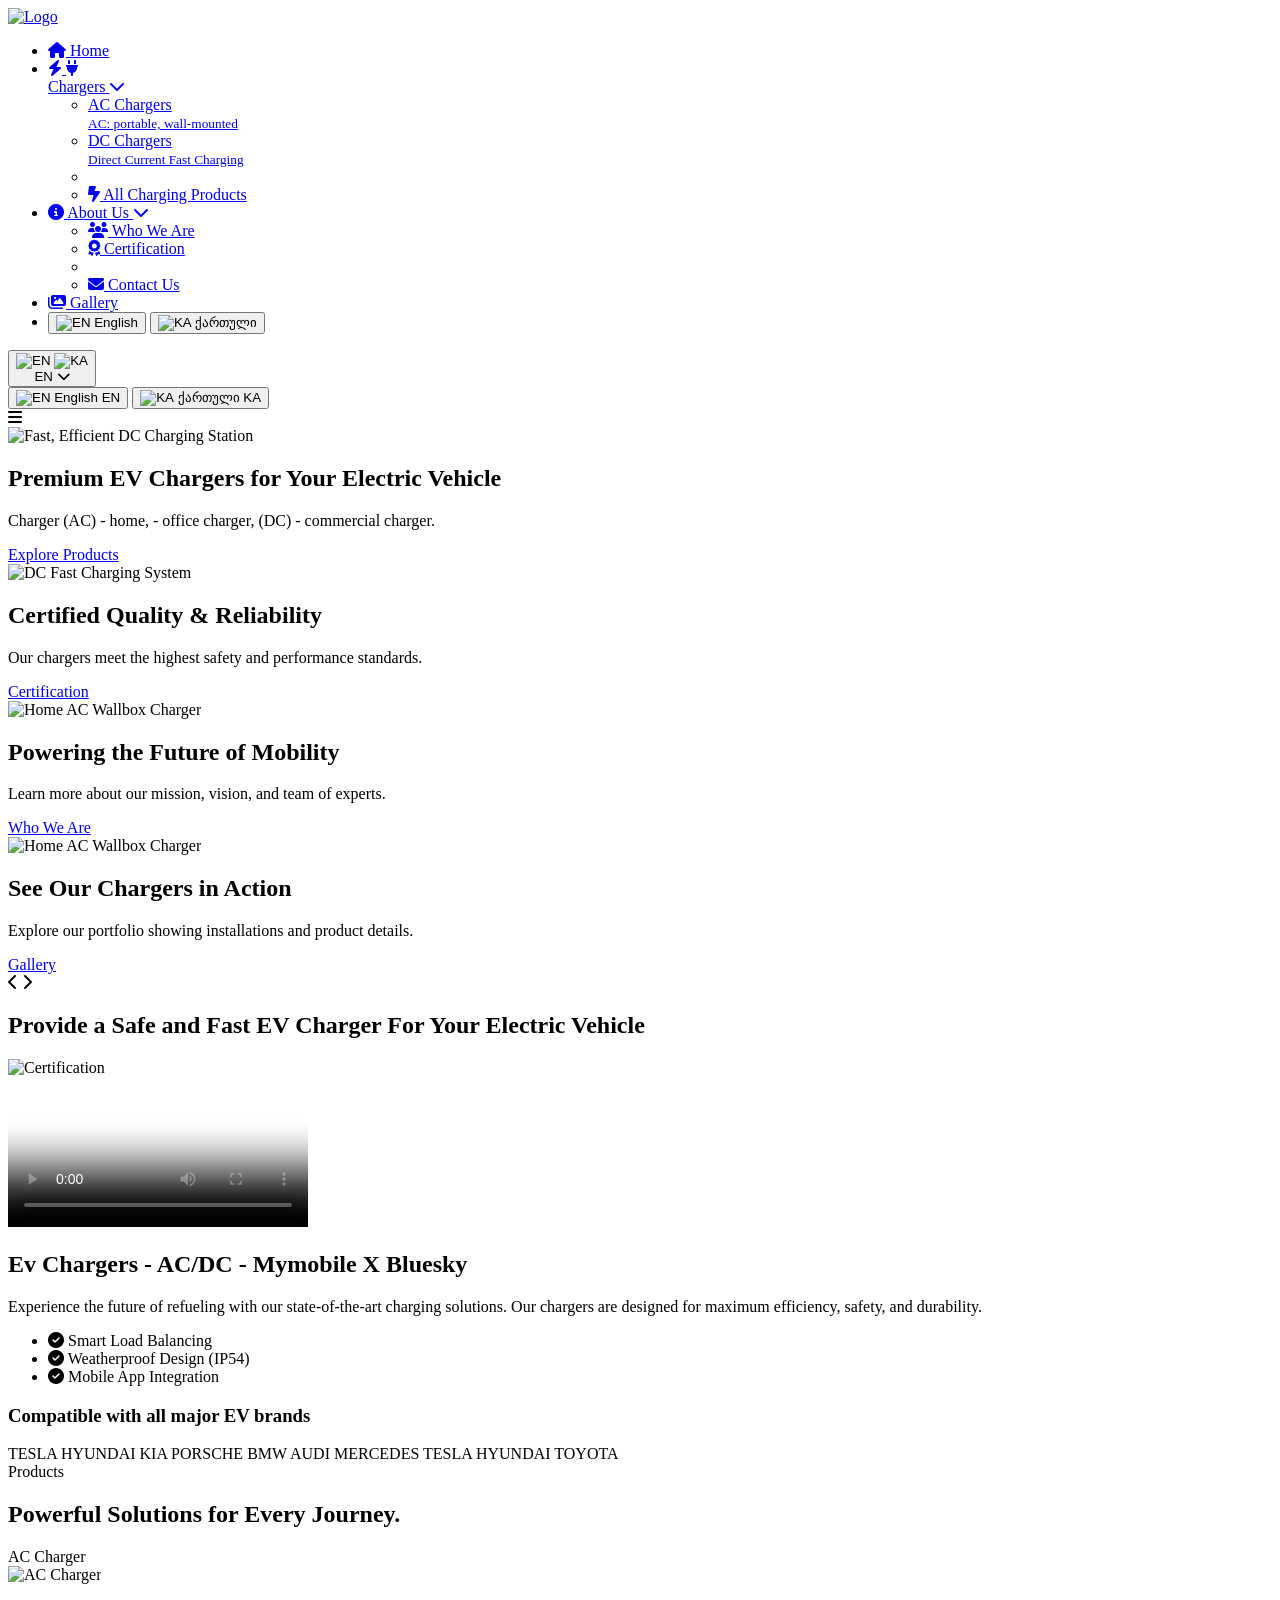
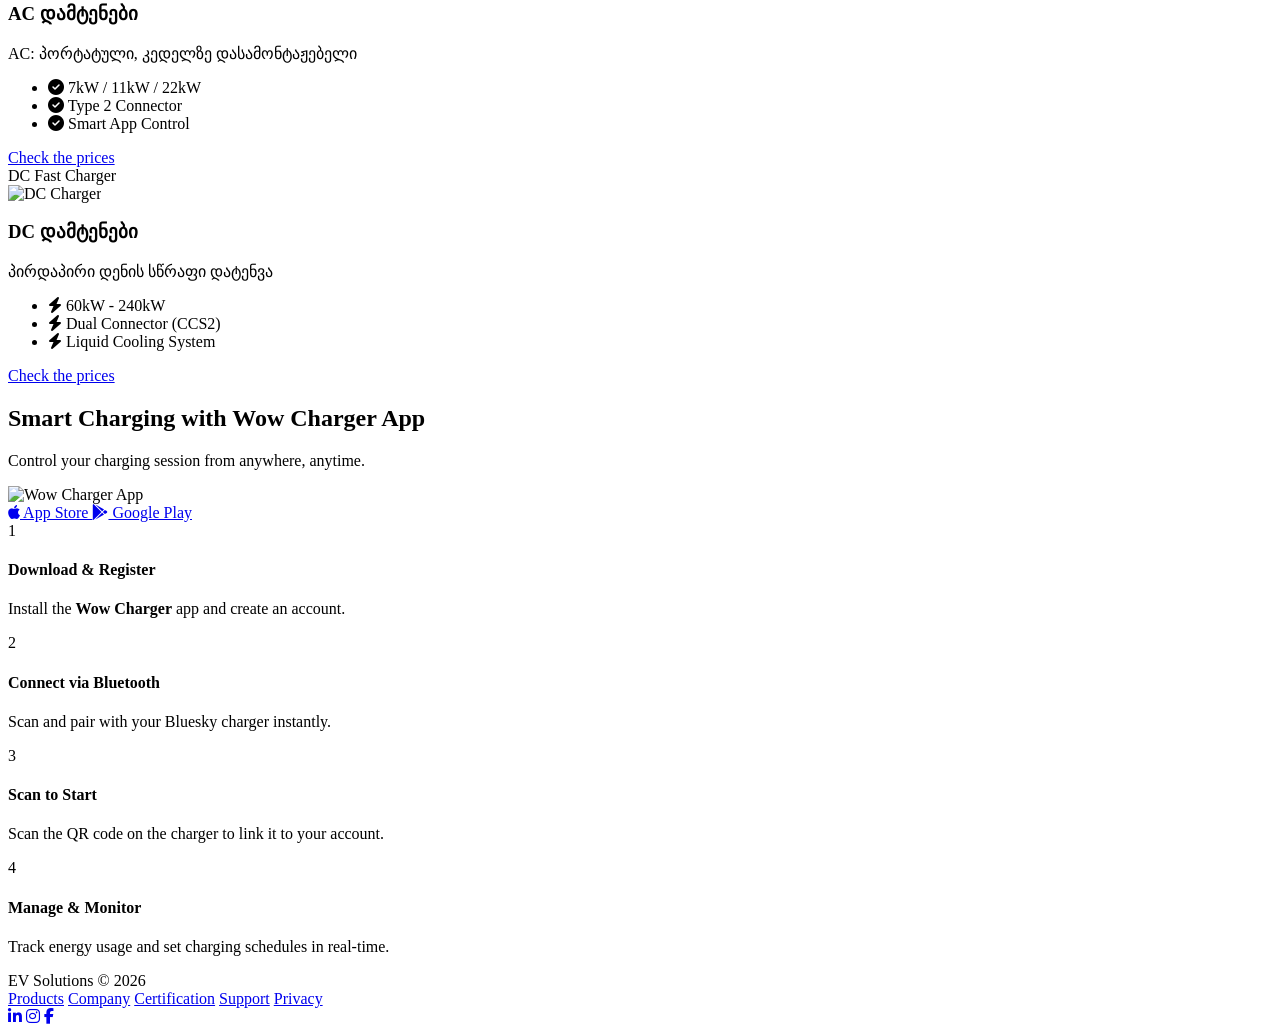
==== admin/index.html @ a7d4d6d0 "myevcar.ge" ====
<!DOCTYPE html>
<html lang="en">

<head>
    <meta charset="UTF-8">
    <meta name="viewport" content="width=device-width, initial-scale=1.0">
    <title data-i18n="pageTitle">AC & DC Chargers | Premium EV Solutions</title>
    <link rel="stylesheet" href="index.css">

    <link rel="preconnect" href="https://fonts.googleapis.com">
    <link rel="preconnect" href="https://fonts.gstatic.com" crossorigin>
    <link href="https://fonts.googleapis.com/css2?family=Inter:wght@400;600;700&display=swap" rel="stylesheet">

    <link rel="stylesheet" href="https://cdnjs.cloudflare.com/ajax/libs/font-awesome/6.4.0/css/all.min.css">

</head>

<body>
    <header class="header">
        <div class="container">
            <div class="logo">
                <a href="index.html">
                    <img src="images/mymobile.png" alt="Logo" class="logo-img" loading="eager" fetchpriority="high">
                </a>
            </div>

            <nav class="navbar" id="mobileNavMenu">
                <ul class="nav-menu">
                    <li class="nav-item">
                        <a href="index.html" class="nav-link">
                            <i class="fas fa-home"></i>
                            <span data-i18n="home">Home</span>
                        </a>
                    </li>

                    <li class="nav-item dropdown">
                        <a href="product.html" class="nav-link dropdown-toggle">
                            <div class="charger-icon">
                                <i class="fas fa-bolt ac-icon-small"></i>
                                <i class="fas fa-plug dc-icon-small"></i>
                            </div>
                            <span data-i18n="chargers">Chargers</span>
                            <i class="fas fa-chevron-down dropdown-icon"></i>
                        </a>
                        <ul class="dropdown-menu">
                            <li>
                                <a href="product.html" class="charger-option">
                                    <div class="charger-type ac-option">
                                        <div class="wave-small"></div>
                                        <span data-i18n="acChargers">AC Chargers</span>
                                    </div>
                                    <small data-i18n="acDesc">AC: portable, wall-mounted</small>
                                </a>
                            </li>
                            <li>
                                <a href="product.html" class="charger-option">
                                    <div class="charger-type dc-option">
                                        <div class="battery-small">
                                            <div class="pos-small"></div>
                                            <div class="neg-small"></div>
                                        </div>
                                        <span data-i18n="dcChargers">DC Chargers</span>
                                    </div>
                                    <small data-i18n="dcDesc">Direct Current Fast Charging</small>
                                </a>
                            </li>
                            <li class="dropdown-divider"></li>
                            <li>
                                <a href="product.html" class="all-products">
                                    <i class="fas fa-bolt-lightning"></i>
                                    <span data-i18n="allProducts">All Charging Products</span>
                                </a>
                            </li>
                        </ul>
                    </li>

                    <li class="nav-item dropdown">
                        <a href="aboutus.html" class="nav-link dropdown-toggle">
                            <i class="fas fa-info-circle"></i>
                            <span data-i18n="about">About Us</span>
                            <i class="fas fa-chevron-down dropdown-icon"></i>
                        </a>
                        <ul class="dropdown-menu">
                            <li>
                                <a href="aboutus.html" class="charger-option">
                                    <i class="fas fa-users"></i>
                                    <span data-i18n="whoWeAre">Who We Are</span>
                                </a>
                            </li>
                            <li>
                                <a href="aboutus.html" class="charger-option">
                                    <i class="fas fa-award"></i>
                                    <span data-i18n="certification">Certification</span>
                                </a>
                            </li>
                            <li class="dropdown-divider"></li>
                            <li>
                                <a href="#" class="all-products" id="openContactModal">
                                    <i class="fas fa-envelope"></i>
                                    <span data-i18n="contact">Contact Us</span>
                                </a>
                            </li>
                        </ul>
                    </li>

                    <li class="nav-item">
                        <a href="#" class="nav-link">
                            <i class="fas fa-images"></i>
                            <span data-i18n="gallery">Gallery</span>
                        </a>
                    </li>

                    <li class="nav-item mobile-lang-switcher-item">
                        <div class="language-switcher mobile-visible">
                            <div class="lang-dropdown">
                                <button class="lang-option" data-lang="en">
                                    <img src="https://flagcdn.com/w20/us.png" class="flag-image option-flag" alt="EN">
                                    <span class="lang-name">English</span>
                                </button>
                                <button class="lang-option" data-lang="ka">
                                    <img src="https://flagcdn.com/w20/ge.png" class="flag-image option-flag" alt="KA">
                                    <span class="lang-name">ქართული</span>
                                </button>
                            </div>
                        </div>
                    </li>
                </ul>
            </nav>

            <div class="header-right-group">
                <div class="language-switcher" id="languageSwitcherDesktop">
                    <button class="lang-btn" id="langToggle">
                        <div class="dual-flags">
                            <img src="https://flagcdn.com/w20/us.png" class="flag-image current-flag" alt="EN">
                            <img src="https://flagcdn.com/w20/ge.png" class="flag-image secondary-flag" alt="KA">
                        </div>
                        <span class="lang-code">EN</span>
                        <i class="fas fa-chevron-down lang-arrow"></i>
                    </button>
                    <div class="lang-dropdown" id="langDropdownDesktop">
                        <button class="lang-option" data-lang="en">
                            <img src="https://flagcdn.com/w20/us.png" class="flag-image option-flag" alt="EN">
                            <span class="lang-name">English</span>
                            <span class="lang-code-option">EN</span>
                        </button>
                        <button class="lang-option" data-lang="ka">
                            <img src="https://flagcdn.com/w20/ge.png" class="flag-image option-flag" alt="KA">
                            <span class="lang-name">ქართული</span>
                            <span class="lang-code-option">KA</span>
                        </button>
                    </div>
                </div>

                <div class="mobile-menu-btn" id="mobileMenuToggle">
                    <i class="fas fa-bars"></i>
                </div>
            </div>
        </div>
    </header>

    <div id="contactModal" class="modal" style="display: none;">
        <div class="modal-content">
            <span id="closeContactModal" class="close-btn">&times;</span>
            <h2 data-i18n="contact">Contact Us</h2>
            <form id="contactForm">
                <input type="text" data-i18n="contactName" placeholder="Name" required>
                <input type="email" data-i18n="contactEmail" placeholder="Email" required>
                <textarea data-i18n="contactMsg" placeholder="How can we help?"></textarea>
                <button type="submit" class="main-button" data-i18n="contactBtn">Send Message</button>
            </form>
        </div>
    </div>
    <main class="main-content-wrapper">
        <div class="slideshow-container full-width-hero">

            <div class="mySlides fade">
                <img src="images/Gemini_Generated_Image_58wnsj58wnsj58wn.png" alt="Fast, Efficient DC Charging Station"
                    style="width:100%">
                <div class="slide-caption-text">
                    <h2 id="db-hero-t1" data-i18n="heroTitle">Premium EV Chargers for Your Electric Vehicle</h2>
                    <p id="db-hero-s1" data-i18n="heroSubtitle">Charger (AC) - home, - office charger, (DC) - commercial
                        charger.</p>
                    <div class="slide-caption-products">
                        <a href="product.html" id="db-hero-btn1" class="cta-button">Explore Products</a>
                    </div>
                </div>
            </div>

            <div class="mySlides fade">
                <img src="images/banner4.jpg" alt="DC Fast Charging System" style="width:100%">
                <div class="slide-caption-text">
                    <h2 id="db-hero-t2" data-i18n="heroTitleTwo">Certified Quality & Reliability</h2>
                    <p id="db-hero-s2" data-i18n="heroSubtitleTwo">Our chargers meet the highest safety and performance
                        standards.</p>
                    <div class="slide-caption-certification">
                        <a href="aboutus.html" id="db-hero-btn2" class="certification-button">Certification</a>
                    </div>
                </div>
            </div>

            <div class="mySlides fade">
                <img src="images/slide2.jpeg" alt="Home AC Wallbox Charger" style="width:100%">
                <div class="slide-caption-text">
                    <h2 id="db-hero-t3" data-i18n="heroTitleThree">Powering the Future of Mobility</h2>
                    <p id="db-hero-s3" data-i18n="heroSubtitleThree">Learn more about our mission, vision, and team of
                        experts.</p>
                    <div class="slide-caption-aboutus">
                        <a href="aboutus.html" id="db-hero-btn3" class="aboutus-button">Who We Are</a>
                    </div>
                </div>
            </div>

            <div class="mySlides fade">
                <img src="images/banner0.jpg" alt="Home AC Wallbox Charger" style="width:100%">
                <div class="slide-caption-text">
                    <h2 id="db-hero-t4" data-i18n="heroTitleFour">See Our Chargers in Action</h2>
                    <p id="db-hero-s4" data-i18n="heroSubtitleFour">Explore our portfolio showing installations and
                        product details.</p>
                    <div class="slide-caption-gallery">
                        <a href="aboutus.html" id="db-hero-btn4" class="gallery-button">Gallery</a>
                    </div>
                </div>
            </div>

            <a class="prev" onclick="plusSlides(-1)"><i class="fas fa-chevron-left"></i></a>
            <a class="next" onclick="plusSlides(1)"><i class="fas fa-chevron-right"></i></a>
        </div>

        <section class="promo-section">
            <h1 id="db-promo-title" data-i18n="promoTitle">Provide a Safe and Fast EV Charger For Your Electric Vehicle
            </h1>
            <img src="images/Certification-mark-2.png" alt="Certification" class="promo-img">
        </section>
        <section class="video-info-section">
            <div class="video-info-flex">
                <div class="video-column">
                    <div class="video-container">
                        <video controls poster="images/banner4.jpg">
                            <source src="images/video3.mp4" type="video/mp4">
                            Your browser does not support the video tag.
                        </video>
                    </div>
                </div>
                <div class="text-column">
                    <h2 id="db-video-title" data-i18n="videoSectionTitle">Ev Chargers - AC/DC - Mymobile X Bluesky</h2>

                    <p id="db-video-text" data-i18n="videoSectionText">
                        Experience the future of refueling with our state-of-the-art charging solutions.
                        Our chargers are designed for maximum efficiency, safety, and durability.
                    </p>

                    <ul class="feature-list">
                        <li><i class="fas fa-check-circle"></i> <span id="db-feat1" data-i18n="feat1">Smart Load
                                Balancing</span></li>
                        <li><i class="fas fa-check-circle"></i> <span id="db-feat2" data-i18n="feat2">Weatherproof
                                Design (IP54)</span></li>
                        <li><i class="fas fa-check-circle"></i> <span id="db-feat3" data-i18n="feat3">Mobile App
                                Integration</span></li>
                    </ul>
                </div>
            </div>
        </section>
        <section class="compatibility-section">
            <div class="container">
                <h3 id="db-compat-title" data-i18n="compatibleWith">Compatible with all major EV brands</h3>
                <div class="logo-slider">
                    <div class="logo-track">
                        <span>TESLA</span> <span>HYUNDAI</span> <span>KIA</span> <span>PORSCHE</span>
                        <span>BMW</span> <span>AUDI</span> <span>MERCEDES</span> <span>TESLA</span>
                        <span>HYUNDAI</span> <span>TOYOTA</span>
                    </div>
                </div>
            </div>
        </section>
        <section id="products" class="products-section container">
            <header class="section-header">
                <span class="eyebrow-text">Products</span>
                <h1 class="product-title" id="db-prod-main-title">Powerful Solutions for <span class="accent-text">Every
                        Journey.</span></h1>
            </header>

            <div class="products-grid">
                <div class="product-card ac-border">
                    <div class="product-badge ac-bg">AC Charger</div>
                    <div class="product-image">
                        <img src="images/coming soon!.png" alt="AC Charger">
                    </div>
                    <div class="product-info">
                        <h3 id="db-prod-ac-name" data-i18n="acChargers">AC დამტენები</h3>
                        <p id="db-prod-ac-desc" data-i18n="acDesc">AC: პორტატული, კედელზე დასამონტაჟებელი</p>
                        <ul class="product-features">
                            <li><i class="fas fa-check-circle"></i> <span id="db-prod-ac-f1">7kW / 11kW / 22kW</span>
                            </li>
                            <li><i class="fas fa-check-circle"></i> <span id="db-prod-ac-f2">Type 2 Connector</span>
                            </li>
                            <li><i class="fas fa-check-circle"></i> <span id="db-prod-ac-f3">Smart App Control</span>
                            </li>
                        </ul>
                        <a href="product.html" id="db-prod-ac-btn" class="cta-button ac-button"
                            data-i18n="viewPricing">Check the prices</a>
                    </div>
                </div>

                <div class="product-card dc-border">
                    <div class="product-badge dc-bg">DC Fast Charger</div>
                    <div class="product-image">
                        <img src="images/dcchargerforproducts.png" alt="DC Charger">
                    </div>
                    <div class="product-info">
                        <h3 id="db-prod-dc-name" data-i18n="dcChargers">DC დამტენები</h3>
                        <p id="db-prod-dc-desc" data-i18n="dcDesc">პირდაპირი დენის სწრაფი დატენვა</p>
                        <ul class="product-features">
                            <li><i class="fas fa-bolt"></i> <span id="db-prod-dc-f1">60kW - 240kW</span></li>
                            <li><i class="fas fa-bolt"></i> <span id="db-prod-dc-f2">Dual Connector (CCS2)</span></li>
                            <li><i class="fas fa-bolt"></i> <span id="db-prod-dc-f3">Liquid Cooling System</span></li>
                        </ul>
                        <a href="product.html" id="db-prod-dc-btn" class="cta-button dc-btn"
                            data-i18n="viewPricing">Check the prices</a>
                    </div>
                </div>
            </div>
        </section>
        <section class="app-instruction-section">
            <div class="container">
                <div class="section-header">
                    <h2 id="db-app-main-title" data-i18n="appTitle">Smart Charging with Wow Charger App</h2>
                    <p id="db-app-subtitle" data-i18n="appSubtitle">Control your charging session from anywhere,
                        anytime.</p>
                </div>
                <div class="app-flex-container">
                    <div class="app-image-column">
                        <img src="images/wowimage.png" alt="Wow Charger App" class="app-mockup">
                        <div class="download-buttons">
                            <a href="https://apps.apple.com/app/wow-charge/id1617208990" class="store-link">
                                <i class="fab fa-apple"></i> App Store
                            </a>
                            <a href="https://play.google.com/store/apps/details?id=com.bluesky.ev.user"
                                class="store-link">
                                <i class="fab fa-google-play"></i> Google Play
                            </a>
                        </div>
                    </div>
                    <div class="app-steps-column">
                        <div class="instruction-step">
                            <span class="step-circle">1</span>
                            <div class="step-text">
                                <h4 id="db-app-s1-title" data-i18n="appStep1Title">Download & Register</h4>
                                <p id="db-app-s1-desc" data-i18n="appStep1Desc">Install the <strong>Wow Charger</strong>
                                    app and create an account.</p>
                            </div>
                        </div>
                        <div class="instruction-step">
                            <span class="step-circle">2</span>
                            <div class="step-text">
                                <h4 id="db-app-s2-title" data-i18n="appStep2Title">Connect via Bluetooth</h4>
                                <p id="db-app-s2-desc" data-i18n="appStep2Desc">Scan and pair with your Bluesky charger
                                    instantly.</p>
                            </div>
                        </div>
                        <div class="instruction-step">
                            <span class="step-circle">3</span>
                            <div class="step-text">
                                <h4 id="db-app-s3-title" data-i18n="appStep3Title">Scan to Start</h4>
                                <p id="db-app-s3-desc" data-i18n="appStep3Desc">Scan the QR code on the charger to link
                                    it to your account.</p>
                            </div>
                        </div>
                        <div class="instruction-step">
                            <span class="step-circle">4</span>
                            <div class="step-text">
                                <h4 id="db-app-s4-title" data-i18n="appStep4Title">Manage & Monitor</h4>
                                <p id="db-app-s4-desc" data-i18n="appStep4Desc">Track energy usage and set charging
                                    schedules in real-time.</p>
                            </div>
                        </div>
                    </div>
                </div>
            </div>
        </section>
    </main>
    <footer class="minimal-footer">
        <div class="footer-container">
            <div class="footer-copy">
                <span id="db-footer-copy">EV Solutions © 2026</span>
            </div>

            <nav class="footer-nav">
                <a href="#" id="db-foot-link-prod">Products</a>
                <a href="#" id="db-foot-link-comp">Company</a>
                <a href="#" id="db-foot-link-cert">Certification</a>
                <a href="#" id="db-foot-link-supp">Support</a>
                <a href="#" id="db-foot-link-priv">Privacy</a>
            </nav>

            <div class="footer-social">
                <a href="#" id="db-social-linkedin"><i class="fab fa-linkedin-in"></i></a>
                <a href="#" id="db-social-instagram"><i class="fab fa-instagram"></i></a>
                <a href="#" id="db-social-facebook"><i class="fab fa-facebook-f"></i></a>
            </div>
        </div>
    </footer>
    <script src="index.js"></script>
</body>

</html>
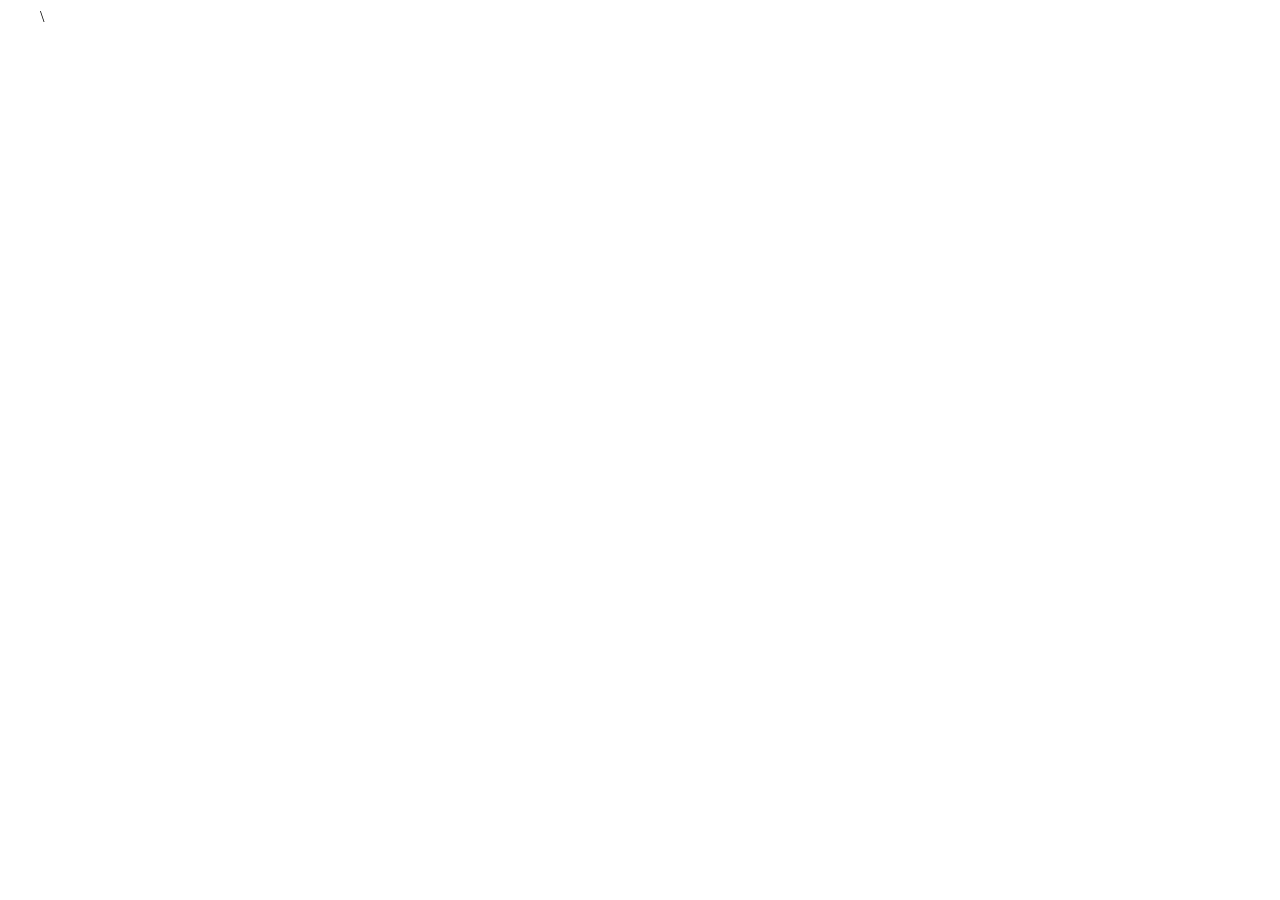
==== commit ef3e3e97: "changes4" ====
--- a/admin/index.html
+++ b/admin/index.html
@@ -1,405 +1,13 @@
 <!DOCTYPE html>
-<html lang="en">
-
+<html>
 <head>
-    <meta charset="UTF-8">
-    <meta name="viewport" content="width=device-width, initial-scale=1.0">
-    <title data-i18n="pageTitle">AC & DC Chargers | Premium EV Solutions</title>
-    <link rel="stylesheet" href="index.css">
-
-    <link rel="preconnect" href="https://fonts.googleapis.com">
-    <link rel="preconnect" href="https://fonts.gstatic.com" crossorigin>
-    <link href="https://fonts.googleapis.com/css2?family=Inter:wght@400;600;700&display=swap" rel="stylesheet">
-
-    <link rel="stylesheet" href="https://cdnjs.cloudflare.com/ajax/libs/font-awesome/6.4.0/css/all.min.css">
-
+  <meta charset="utf-8" />
+  <meta name="viewport" content="width=device-width, initial-scale=1.0" />
+  <title>Content Manager</title>
+  <script src="https://identity.netlify.com/v1/netlify-identity-widget.js"></script>\
+  <link href="config.yml" type="text/yaml" rel="cms-config-url">
 </head>
-
 <body>
-    <header class="header">
-        <div class="container">
-            <div class="logo">
-                <a href="index.html">
-                    <img src="images/mymobile.png" alt="Logo" class="logo-img" loading="eager" fetchpriority="high">
-                </a>
-            </div>
-
-            <nav class="navbar" id="mobileNavMenu">
-                <ul class="nav-menu">
-                    <li class="nav-item">
-                        <a href="index.html" class="nav-link">
-                            <i class="fas fa-home"></i>
-                            <span data-i18n="home">Home</span>
-                        </a>
-                    </li>
-
-                    <li class="nav-item dropdown">
-                        <a href="product.html" class="nav-link dropdown-toggle">
-                            <div class="charger-icon">
-                                <i class="fas fa-bolt ac-icon-small"></i>
-                                <i class="fas fa-plug dc-icon-small"></i>
-                            </div>
-                            <span data-i18n="chargers">Chargers</span>
-                            <i class="fas fa-chevron-down dropdown-icon"></i>
-                        </a>
-                        <ul class="dropdown-menu">
-                            <li>
-                                <a href="product.html" class="charger-option">
-                                    <div class="charger-type ac-option">
-                                        <div class="wave-small"></div>
-                                        <span data-i18n="acChargers">AC Chargers</span>
-                                    </div>
-                                    <small data-i18n="acDesc">AC: portable, wall-mounted</small>
-                                </a>
-                            </li>
-                            <li>
-                                <a href="product.html" class="charger-option">
-                                    <div class="charger-type dc-option">
-                                        <div class="battery-small">
-                                            <div class="pos-small"></div>
-                                            <div class="neg-small"></div>
-                                        </div>
-                                        <span data-i18n="dcChargers">DC Chargers</span>
-                                    </div>
-                                    <small data-i18n="dcDesc">Direct Current Fast Charging</small>
-                                </a>
-                            </li>
-                            <li class="dropdown-divider"></li>
-                            <li>
-                                <a href="product.html" class="all-products">
-                                    <i class="fas fa-bolt-lightning"></i>
-                                    <span data-i18n="allProducts">All Charging Products</span>
-                                </a>
-                            </li>
-                        </ul>
-                    </li>
-
-                    <li class="nav-item dropdown">
-                        <a href="aboutus.html" class="nav-link dropdown-toggle">
-                            <i class="fas fa-info-circle"></i>
-                            <span data-i18n="about">About Us</span>
-                            <i class="fas fa-chevron-down dropdown-icon"></i>
-                        </a>
-                        <ul class="dropdown-menu">
-                            <li>
-                                <a href="aboutus.html" class="charger-option">
-                                    <i class="fas fa-users"></i>
-                                    <span data-i18n="whoWeAre">Who We Are</span>
-                                </a>
-                            </li>
-                            <li>
-                                <a href="aboutus.html" class="charger-option">
-                                    <i class="fas fa-award"></i>
-                                    <span data-i18n="certification">Certification</span>
-                                </a>
-                            </li>
-                            <li class="dropdown-divider"></li>
-                            <li>
-                                <a href="#" class="all-products" id="openContactModal">
-                                    <i class="fas fa-envelope"></i>
-                                    <span data-i18n="contact">Contact Us</span>
-                                </a>
-                            </li>
-                        </ul>
-                    </li>
-
-                    <li class="nav-item">
-                        <a href="#" class="nav-link">
-                            <i class="fas fa-images"></i>
-                            <span data-i18n="gallery">Gallery</span>
-                        </a>
-                    </li>
-
-                    <li class="nav-item mobile-lang-switcher-item">
-                        <div class="language-switcher mobile-visible">
-                            <div class="lang-dropdown">
-                                <button class="lang-option" data-lang="en">
-                                    <img src="https://flagcdn.com/w20/us.png" class="flag-image option-flag" alt="EN">
-                                    <span class="lang-name">English</span>
-                                </button>
-                                <button class="lang-option" data-lang="ka">
-                                    <img src="https://flagcdn.com/w20/ge.png" class="flag-image option-flag" alt="KA">
-                                    <span class="lang-name">ქართული</span>
-                                </button>
-                            </div>
-                        </div>
-                    </li>
-                </ul>
-            </nav>
-
-            <div class="header-right-group">
-                <div class="language-switcher" id="languageSwitcherDesktop">
-                    <button class="lang-btn" id="langToggle">
-                        <div class="dual-flags">
-                            <img src="https://flagcdn.com/w20/us.png" class="flag-image current-flag" alt="EN">
-                            <img src="https://flagcdn.com/w20/ge.png" class="flag-image secondary-flag" alt="KA">
-                        </div>
-                        <span class="lang-code">EN</span>
-                        <i class="fas fa-chevron-down lang-arrow"></i>
-                    </button>
-                    <div class="lang-dropdown" id="langDropdownDesktop">
-                        <button class="lang-option" data-lang="en">
-                            <img src="https://flagcdn.com/w20/us.png" class="flag-image option-flag" alt="EN">
-                            <span class="lang-name">English</span>
-                            <span class="lang-code-option">EN</span>
-                        </button>
-                        <button class="lang-option" data-lang="ka">
-                            <img src="https://flagcdn.com/w20/ge.png" class="flag-image option-flag" alt="KA">
-                            <span class="lang-name">ქართული</span>
-                            <span class="lang-code-option">KA</span>
-                        </button>
-                    </div>
-                </div>
-
-                <div class="mobile-menu-btn" id="mobileMenuToggle">
-                    <i class="fas fa-bars"></i>
-                </div>
-            </div>
-        </div>
-    </header>
-
-    <div id="contactModal" class="modal" style="display: none;">
-        <div class="modal-content">
-            <span id="closeContactModal" class="close-btn">&times;</span>
-            <h2 data-i18n="contact">Contact Us</h2>
-            <form id="contactForm">
-                <input type="text" data-i18n="contactName" placeholder="Name" required>
-                <input type="email" data-i18n="contactEmail" placeholder="Email" required>
-                <textarea data-i18n="contactMsg" placeholder="How can we help?"></textarea>
-                <button type="submit" class="main-button" data-i18n="contactBtn">Send Message</button>
-            </form>
-        </div>
-    </div>
-    <main class="main-content-wrapper">
-        <div class="slideshow-container full-width-hero">
-
-            <div class="mySlides fade">
-                <img src="images/Gemini_Generated_Image_58wnsj58wnsj58wn.png" alt="Fast, Efficient DC Charging Station"
-                    style="width:100%">
-                <div class="slide-caption-text">
-                    <h2 id="db-hero-t1" data-i18n="heroTitle">Premium EV Chargers for Your Electric Vehicle</h2>
-                    <p id="db-hero-s1" data-i18n="heroSubtitle">Charger (AC) - home, - office charger, (DC) - commercial
-                        charger.</p>
-                    <div class="slide-caption-products">
-                        <a href="product.html" id="db-hero-btn1" class="cta-button">Explore Products</a>
-                    </div>
-                </div>
-            </div>
-
-            <div class="mySlides fade">
-                <img src="images/banner4.jpg" alt="DC Fast Charging System" style="width:100%">
-                <div class="slide-caption-text">
-                    <h2 id="db-hero-t2" data-i18n="heroTitleTwo">Certified Quality & Reliability</h2>
-                    <p id="db-hero-s2" data-i18n="heroSubtitleTwo">Our chargers meet the highest safety and performance
-                        standards.</p>
-                    <div class="slide-caption-certification">
-                        <a href="aboutus.html" id="db-hero-btn2" class="certification-button">Certification</a>
-                    </div>
-                </div>
-            </div>
-
-            <div class="mySlides fade">
-                <img src="images/slide2.jpeg" alt="Home AC Wallbox Charger" style="width:100%">
-                <div class="slide-caption-text">
-                    <h2 id="db-hero-t3" data-i18n="heroTitleThree">Powering the Future of Mobility</h2>
-                    <p id="db-hero-s3" data-i18n="heroSubtitleThree">Learn more about our mission, vision, and team of
-                        experts.</p>
-                    <div class="slide-caption-aboutus">
-                        <a href="aboutus.html" id="db-hero-btn3" class="aboutus-button">Who We Are</a>
-                    </div>
-                </div>
-            </div>
-
-            <div class="mySlides fade">
-                <img src="images/banner0.jpg" alt="Home AC Wallbox Charger" style="width:100%">
-                <div class="slide-caption-text">
-                    <h2 id="db-hero-t4" data-i18n="heroTitleFour">See Our Chargers in Action</h2>
-                    <p id="db-hero-s4" data-i18n="heroSubtitleFour">Explore our portfolio showing installations and
-                        product details.</p>
-                    <div class="slide-caption-gallery">
-                        <a href="aboutus.html" id="db-hero-btn4" class="gallery-button">Gallery</a>
-                    </div>
-                </div>
-            </div>
-
-            <a class="prev" onclick="plusSlides(-1)"><i class="fas fa-chevron-left"></i></a>
-            <a class="next" onclick="plusSlides(1)"><i class="fas fa-chevron-right"></i></a>
-        </div>
-
-        <section class="promo-section">
-            <h1 id="db-promo-title" data-i18n="promoTitle">Provide a Safe and Fast EV Charger For Your Electric Vehicle
-            </h1>
-            <img src="images/Certification-mark-2.png" alt="Certification" class="promo-img">
-        </section>
-        <section class="video-info-section">
-            <div class="video-info-flex">
-                <div class="video-column">
-                    <div class="video-container">
-                        <video controls poster="images/banner4.jpg">
-                            <source src="images/video3.mp4" type="video/mp4">
-                            Your browser does not support the video tag.
-                        </video>
-                    </div>
-                </div>
-                <div class="text-column">
-                    <h2 id="db-video-title" data-i18n="videoSectionTitle">Ev Chargers - AC/DC - Mymobile X Bluesky</h2>
-
-                    <p id="db-video-text" data-i18n="videoSectionText">
-                        Experience the future of refueling with our state-of-the-art charging solutions.
-                        Our chargers are designed for maximum efficiency, safety, and durability.
-                    </p>
-
-                    <ul class="feature-list">
-                        <li><i class="fas fa-check-circle"></i> <span id="db-feat1" data-i18n="feat1">Smart Load
-                                Balancing</span></li>
-                        <li><i class="fas fa-check-circle"></i> <span id="db-feat2" data-i18n="feat2">Weatherproof
-                                Design (IP54)</span></li>
-                        <li><i class="fas fa-check-circle"></i> <span id="db-feat3" data-i18n="feat3">Mobile App
-                                Integration</span></li>
-                    </ul>
-                </div>
-            </div>
-        </section>
-        <section class="compatibility-section">
-            <div class="container">
-                <h3 id="db-compat-title" data-i18n="compatibleWith">Compatible with all major EV brands</h3>
-                <div class="logo-slider">
-                    <div class="logo-track">
-                        <span>TESLA</span> <span>HYUNDAI</span> <span>KIA</span> <span>PORSCHE</span>
-                        <span>BMW</span> <span>AUDI</span> <span>MERCEDES</span> <span>TESLA</span>
-                        <span>HYUNDAI</span> <span>TOYOTA</span>
-                    </div>
-                </div>
-            </div>
-        </section>
-        <section id="products" class="products-section container">
-            <header class="section-header">
-                <span class="eyebrow-text">Products</span>
-                <h1 class="product-title" id="db-prod-main-title">Powerful Solutions for <span class="accent-text">Every
-                        Journey.</span></h1>
-            </header>
-
-            <div class="products-grid">
-                <div class="product-card ac-border">
-                    <div class="product-badge ac-bg">AC Charger</div>
-                    <div class="product-image">
-                        <img src="images/coming soon!.png" alt="AC Charger">
-                    </div>
-                    <div class="product-info">
-                        <h3 id="db-prod-ac-name" data-i18n="acChargers">AC დამტენები</h3>
-                        <p id="db-prod-ac-desc" data-i18n="acDesc">AC: პორტატული, კედელზე დასამონტაჟებელი</p>
-                        <ul class="product-features">
-                            <li><i class="fas fa-check-circle"></i> <span id="db-prod-ac-f1">7kW / 11kW / 22kW</span>
-                            </li>
-                            <li><i class="fas fa-check-circle"></i> <span id="db-prod-ac-f2">Type 2 Connector</span>
-                            </li>
-                            <li><i class="fas fa-check-circle"></i> <span id="db-prod-ac-f3">Smart App Control</span>
-                            </li>
-                        </ul>
-                        <a href="product.html" id="db-prod-ac-btn" class="cta-button ac-button"
-                            data-i18n="viewPricing">Check the prices</a>
-                    </div>
-                </div>
-
-                <div class="product-card dc-border">
-                    <div class="product-badge dc-bg">DC Fast Charger</div>
-                    <div class="product-image">
-                        <img src="images/dcchargerforproducts.png" alt="DC Charger">
-                    </div>
-                    <div class="product-info">
-                        <h3 id="db-prod-dc-name" data-i18n="dcChargers">DC დამტენები</h3>
-                        <p id="db-prod-dc-desc" data-i18n="dcDesc">პირდაპირი დენის სწრაფი დატენვა</p>
-                        <ul class="product-features">
-                            <li><i class="fas fa-bolt"></i> <span id="db-prod-dc-f1">60kW - 240kW</span></li>
-                            <li><i class="fas fa-bolt"></i> <span id="db-prod-dc-f2">Dual Connector (CCS2)</span></li>
-                            <li><i class="fas fa-bolt"></i> <span id="db-prod-dc-f3">Liquid Cooling System</span></li>
-                        </ul>
-                        <a href="product.html" id="db-prod-dc-btn" class="cta-button dc-btn"
-                            data-i18n="viewPricing">Check the prices</a>
-                    </div>
-                </div>
-            </div>
-        </section>
-        <section class="app-instruction-section">
-            <div class="container">
-                <div class="section-header">
-                    <h2 id="db-app-main-title" data-i18n="appTitle">Smart Charging with Wow Charger App</h2>
-                    <p id="db-app-subtitle" data-i18n="appSubtitle">Control your charging session from anywhere,
-                        anytime.</p>
-                </div>
-                <div class="app-flex-container">
-                    <div class="app-image-column">
-                        <img src="images/wowimage.png" alt="Wow Charger App" class="app-mockup">
-                        <div class="download-buttons">
-                            <a href="https://apps.apple.com/app/wow-charge/id1617208990" class="store-link">
-                                <i class="fab fa-apple"></i> App Store
-                            </a>
-                            <a href="https://play.google.com/store/apps/details?id=com.bluesky.ev.user"
-                                class="store-link">
-                                <i class="fab fa-google-play"></i> Google Play
-                            </a>
-                        </div>
-                    </div>
-                    <div class="app-steps-column">
-                        <div class="instruction-step">
-                            <span class="step-circle">1</span>
-                            <div class="step-text">
-                                <h4 id="db-app-s1-title" data-i18n="appStep1Title">Download & Register</h4>
-                                <p id="db-app-s1-desc" data-i18n="appStep1Desc">Install the <strong>Wow Charger</strong>
-                                    app and create an account.</p>
-                            </div>
-                        </div>
-                        <div class="instruction-step">
-                            <span class="step-circle">2</span>
-                            <div class="step-text">
-                                <h4 id="db-app-s2-title" data-i18n="appStep2Title">Connect via Bluetooth</h4>
-                                <p id="db-app-s2-desc" data-i18n="appStep2Desc">Scan and pair with your Bluesky charger
-                                    instantly.</p>
-                            </div>
-                        </div>
-                        <div class="instruction-step">
-                            <span class="step-circle">3</span>
-                            <div class="step-text">
-                                <h4 id="db-app-s3-title" data-i18n="appStep3Title">Scan to Start</h4>
-                                <p id="db-app-s3-desc" data-i18n="appStep3Desc">Scan the QR code on the charger to link
-                                    it to your account.</p>
-                            </div>
-                        </div>
-                        <div class="instruction-step">
-                            <span class="step-circle">4</span>
-                            <div class="step-text">
-                                <h4 id="db-app-s4-title" data-i18n="appStep4Title">Manage & Monitor</h4>
-                                <p id="db-app-s4-desc" data-i18n="appStep4Desc">Track energy usage and set charging
-                                    schedules in real-time.</p>
-                            </div>
-                        </div>
-                    </div>
-                </div>
-            </div>
-        </section>
-    </main>
-    <footer class="minimal-footer">
-        <div class="footer-container">
-            <div class="footer-copy">
-                <span id="db-footer-copy">EV Solutions © 2026</span>
-            </div>
-
-            <nav class="footer-nav">
-                <a href="#" id="db-foot-link-prod">Products</a>
-                <a href="#" id="db-foot-link-comp">Company</a>
-                <a href="#" id="db-foot-link-cert">Certification</a>
-                <a href="#" id="db-foot-link-supp">Support</a>
-                <a href="#" id="db-foot-link-priv">Privacy</a>
-            </nav>
-
-            <div class="footer-social">
-                <a href="#" id="db-social-linkedin"><i class="fab fa-linkedin-in"></i></a>
-                <a href="#" id="db-social-instagram"><i class="fab fa-instagram"></i></a>
-                <a href="#" id="db-social-facebook"><i class="fab fa-facebook-f"></i></a>
-            </div>
-        </div>
-    </footer>
-    <script src="index.js"></script>
+  <script src="https://unpkg.com/decap-cms@^3.0.0/dist/decap-cms.js"></script>
 </body>
-
 </html>
